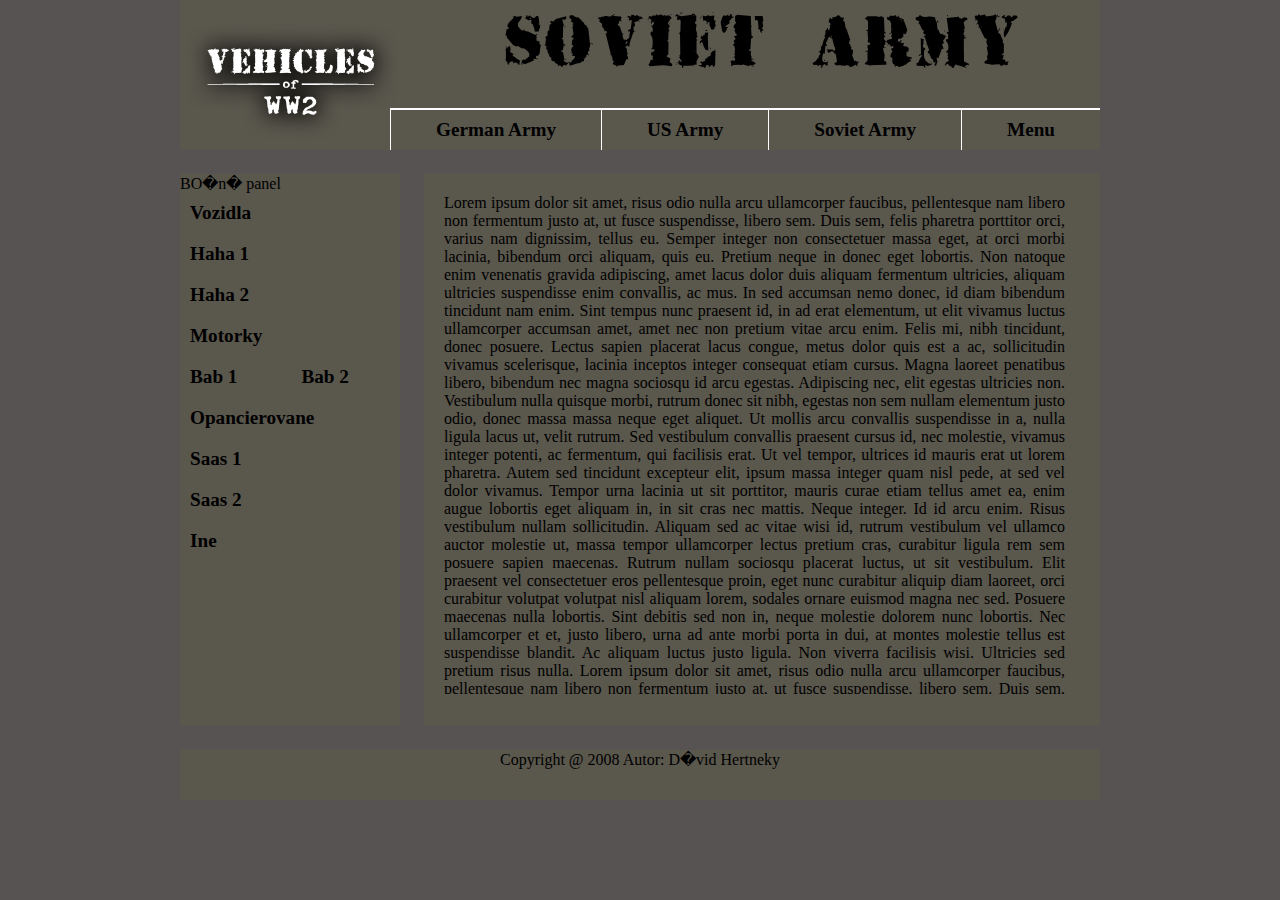
==== html/autor.html @ 4d1934ed "Add files via upload" ====
<!DOCTYPE html>
<html lang="en">
	<head>
		<title>Soviet Vehicles - VEHICLES of WW2</title>
		<meta charset="UTF-8">
		<meta name="viewport" content="width=device-width, initial-scale=1">
		<link rel="stylesheet" type="text/css" href="../css/theme.css">
	</head>
		<style>
	body > *{
	background-color:#5a574d;
		}
		#ger:hover{
			background-color:rgb(106, 117, 115);
	
		}
		#us:hover{
			background-color:rgb(113, 117, 106);
		}
		#sov:hover{
			background-color:rgb(117, 111, 106);
		}
		
	</style>
	<body>
		<header>	
		<img src="../img/Vehicles_l.png" alt="Logo :WW2 Vehicles" width="225" height="auto">
		<div id="name"><p>SOVIET ARMY</p></div>
			<ul>
				<li id="ger" title="German Army : VEHICLES" onclick="location.href='ger.html'"><a href="ger.html" >German Army</a></li>
				<li id="us" title="US Army : VEHICLES" onclick="location.href='us.html'"><a href="us.html">US Army</a></li>
				<li class="sov" title="Soviet Army" onclick="location.href='sov.html'"><a href="sov.html">Soviet Army</a></li>
				<li class="menu" title="Autor" id="last" onclick="location.href='../index.html'"><a href="../index.html" >Menu</a></li>
			</ul>
		</header>
		<nav>
		<p>BO�n� panel</p>
			<ul>
				<li><a>Vozidla</a>
					<ul>
						<li><a>Haha 1</a></li>
						<li><a>Haha 2</a></li>
					</ul>
				</li>
				<li><a>Motorky</a>
					<ul>
						<li><a>Bab 1</a></li>
						<li><a>Bab 2</a></li>
					</ul>
				</li>
				<li><a>Opancierovane</a>
					<ul>
						<li><a>Saas 1</a></li>
						<li><a>Saas 2</a></li>
					</ul>
				</li>
				<li><a>Ine</a></li>
			</ul>
		</nav>
		<main>
		<div>
		<p>Lorem ipsum dolor sit amet, risus odio nulla arcu 
		ullamcorper faucibus, pellentesque nam libero non fermentum 
		justo at, ut fusce suspendisse, libero sem. Duis sem, felis
		pharetra porttitor orci, varius nam dignissim, tellus eu.
		Semper integer non consectetuer massa eget, at orci morbi 
		lacinia, bibendum orci aliquam, quis eu. Pretium neque in
		donec eget lobortis. Non natoque enim venenatis gravida 
		adipiscing, amet lacus dolor duis aliquam fermentum
		ultricies, aliquam ultricies suspendisse enim convallis, 
		ac mus. In sed accumsan nemo donec, id diam bibendum 
		tincidunt nam enim. Sint tempus nunc praesent id,
		in ad erat elementum, ut elit vivamus luctus ullamcorper
		accumsan amet, amet nec non pretium vitae arcu enim. 
		Felis mi, nibh tincidunt, donec posuere. Lectus sapien
		placerat lacus congue, metus dolor quis est a ac, 
		sollicitudin vivamus scelerisque, lacinia inceptos
		integer consequat etiam cursus. Magna laoreet penatibus 
		libero, bibendum nec magna sociosqu id arcu egestas. 
		Adipiscing nec, elit egestas ultricies non.

		Vestibulum nulla quisque morbi, rutrum donec sit nibh, egestas 
		non sem nullam elementum justo odio, donec massa massa neque eget
		aliquet. Ut mollis arcu convallis suspendisse in a, nulla ligula
		lacus ut, velit rutrum. Sed vestibulum convallis praesent 
		cursus id, nec molestie, vivamus integer potenti, ac 
		fermentum, qui facilisis erat. Ut vel tempor, ultrices
		id mauris erat ut lorem pharetra. Autem sed tincidunt
		excepteur elit, ipsum massa integer quam nisl pede, at
		sed vel dolor vivamus. Tempor urna lacinia ut sit porttitor,
		mauris curae etiam tellus amet ea, enim augue lobortis 
		eget aliquam in, in sit cras nec mattis. Neque integer.
		Id id arcu enim. Risus vestibulum nullam sollicitudin. 
		Aliquam sed ac vitae wisi id, rutrum vestibulum vel
		ullamco auctor molestie ut, massa tempor ullamcorper lectus pretium cras, curabitur ligula rem sem posuere sapien maecenas. Rutrum nullam sociosqu placerat luctus, ut sit vestibulum. Elit praesent vel consectetuer eros pellentesque proin, eget nunc curabitur aliquip diam laoreet, orci curabitur volutpat volutpat nisl aliquam lorem, sodales ornare euismod magna nec sed.
		Posuere maecenas nulla lobortis. Sint debitis sed non in,
		neque molestie dolorem nunc lobortis. Nec ullamcorper et
		et, justo libero, urna ad ante morbi porta in dui, at 
		montes molestie tellus est suspendisse blandit. Ac 
		aliquam luctus justo ligula. Non viverra facilisis wisi. 
		Ultricies sed pretium risus nulla.
		Lorem ipsum dolor sit amet, risus odio nulla arcu 
		ullamcorper faucibus, pellentesque nam libero non fermentum 
		justo at, ut fusce suspendisse, libero sem. Duis sem, felis
		pharetra porttitor orci, varius nam dignissim, tellus eu.
		Semper integer non consectetuer massa eget, at orci morbi 
		lacinia, bibendum orci aliquam, quis eu. Pretium neque in
		donec eget lobortis. Non natoque enim venenatis gravida 
		adipiscing, amet lacus dolor duis aliquam fermentum
		ultricies, aliquam ultricies suspendisse enim convallis, 
		ac mus. In sed accumsan nemo donec, id diam bibendum 
		tincidunt nam enim. Sint tempus nunc praesent id,
		in ad erat elementum, ut elit vivamus luctus ullamcorper
		accumsan amet, amet nec non pretium vitae arcu enim. 
		Felis mi, nibh tincidunt, donec posuere. Lectus sapien
		placerat lacus congue, metus dolor quis est a ac, 
		sollicitudin vivamus scelerisque, lacinia inceptos
		integer consequat etiam cursus. Magna laoreet penatibus 
		libero, bibendum nec magna sociosqu id arcu egestas. 
		Adipiscing nec, elit egestas ultricies non.

		Vestibulum nulla quisque morbi, rutrum donec sit nibh, egestas 
		non sem nullam elementum justo odio, donec massa massa neque eget
		aliquet. Ut mollis arcu convallis suspendisse in a, nulla ligula
		lacus ut, velit rutrum. Sed vestibulum convallis praesent 
		cursus id, nec molestie, vivamus integer potenti, ac 
		fermentum, qui facilisis erat. Ut vel tempor, ultrices
		id mauris erat ut lorem pharetra. Autem sed tincidunt
		excepteur elit, ipsum massa integer quam nisl pede, at
		sed vel dolor vivamus. Tempor urna lacinia ut sit porttitor,
		mauris curae etiam tellus amet ea, enim augue lobortis 
		eget aliquam in, in sit cras nec mattis. Neque integer.
		Id id arcu enim. Risus vestibulum nullam sollicitudin. 
		Aliquam sed ac vitae wisi id, rutrum vestibulum vel
		ullamco auctor molestie ut, massa tempor ullamcorper lectus pretium cras, curabitur ligula rem sem posuere sapien maecenas. Rutrum nullam sociosqu placerat luctus, ut sit vestibulum. Elit praesent vel consectetuer eros pellentesque proin, eget nunc curabitur aliquip diam laoreet, orci curabitur volutpat volutpat nisl aliquam lorem, sodales ornare euismod magna nec sed.
		Posuere maecenas nulla lobortis. Sint debitis sed non in,
		neque molestie dolorem nunc lobortis. Nec ullamcorper et
		et, justo libero, urna ad ante morbi porta in dui, at 
		montes molestie tellus est suspendisse blandit. Ac 
		aliquam luctus justo ligula. Non viverra facilisis wisi. 
		Ultricies sed pretium risus nulla.</p>
		</div>
		</main>
		<footer>
		<p>Copyright @ 2008 Autor: D�vid Hertneky</p></p>
		</footer>
	</body>
</html>
---- css/theme.css ----
body, div, span, applet, object, iframe,
h1, h2, h3, h4, h5, h6, p, blockquote, pre,
a, abbr, acronym, address, big, cite, code,
del, dfn, em, img, ins, kbd, q, s, samp,
small, strike, strong, sub, sup, tt, var,
b, u, i, center,
dl, dt, dd, ol, ul, li,
fieldset, form, label, legend,
table, caption, tbody, tfoot, thead, tr, th, td,
article, aside, canvas, details, embed, 
figure, figcaption, footer, header, hgroup, 
menu, nav, output, ruby, section, summary,
time, mark, audio, video {
	margin: 0;
	padding: 0;
	border: 0;
	font-size: 100%;
	font-family: Times New Roman;
	vertical-align: baseline;
}
* {	
	box-sizing: border-box;
}
@font-face {
    font-family: armyfont;
    src: url(../font/DueDate.ttf);
}
@media only screen and (min-width:960px){
	header ul{	
		right: 0;
	bottom: 0;}
	header>*{
		position: absolute;
	}

	body{
	position: relative;
	width:920px;
	margin:auto;
	display:grid; 
    grid-template-columns: 220px auto;
	grid-gap: 1.5em;
	grid-auto-rows:150px auto ;
	height: 100%;
	}
	header ul li a {
	padding: 0 45px;
	float: left;
	
	}
	header ul li {
		float:left;
	}
	header  img{
	top: 0;
	left:0;
    }
	#name{
	width: 680px;
	right: 0;
	top: 0;
	height: 100px;
	
	}
	#name > p{
	padding: 10px;
	font-size: 4rem;
	}
}
@media only screen and (max-width:960px) and (min-width:760px){
	header ul{	
		right: 0;
	bottom: 0;}
	header>*{
		position: absolute;
	}

	body{
	position: relative;
	display:grid; 
    grid-template-columns: 200px auto;
	grid-gap: 1.5em;
	grid-auto-rows:150px auto;
	width:100%;
	height:100%;
	}
	header ul li a {
	padding: 0 25px;
	float: left;
	
	}
	header ul li {
		float:left;
	}
	header  img{
	top: 0;
	left:0;
	}
	#name{
	width: 550px;
	right: 0;
	top: 0;
	height: 100px;
	
	}
	#name > p{
	padding: 10px;
	font-size: 3.8rem;
	}
}
@media only screen and (max-width:760px){

   *{
		width: 100%;
		position: relative;
	}
	header{
		height:auto;
	}
	#name > p{
	padding: 10px;
	font-size: 2.8rem;
	height: 150px;
	}
	#last{
	border-bottom: 2px solid white;
}

}
html{
	background-color:#575353;
	height:100%;
	
}	
body > *{
	position: relative;
}
header {
	
  grid-column: 1 / 3;

}
footer{
	height:50px;
	grid-column: 1 / 3;
	text-align:center;
}
nav{
}
main{
	height:auto;
	padding: 20px;
	text-align: justify;
}
main > div {
	height:500px;
	overflow-y: scroll;
	padding-right:15px;
}
header ul li {
	border-left: 1px solid white;
	border-top: 2px solid white;
	list-style: none;
	display: inline-block;
	text-align:center;
	line-height: 40px;
}
nav ul{	
	position: relative;
	width:100%;
}
nav ul li {
	list-style: none;
	display: inline-block;
	line-height: 40px;
}
nav ul li a {
	padding-right: 50px;
	padding-left: 10px;
	
}
ul li a {
	text-decoration: none;
	font-size: 1.2rem;
	font-family: typewriter;
	font-weight:bold;
	text-decoration: none;
	color: black;
	
}

#ger:hover{
	background-color:rgb(106, 117, 115);
	
}
#us:hover{
	background-color:rgb(113, 117, 106);
}
	
#ger:hover > *{
	color: #cccccc;
	
}
#us:hover > *{
	color: #cccccc;
	
}

#name > p{
	
	font-family: armyfont;
	text-align:center;
}
.menu:hover{
	background-color:rgb(121, 121, 121);
}
.menu:hover > *{
	color: #cccccc;
}
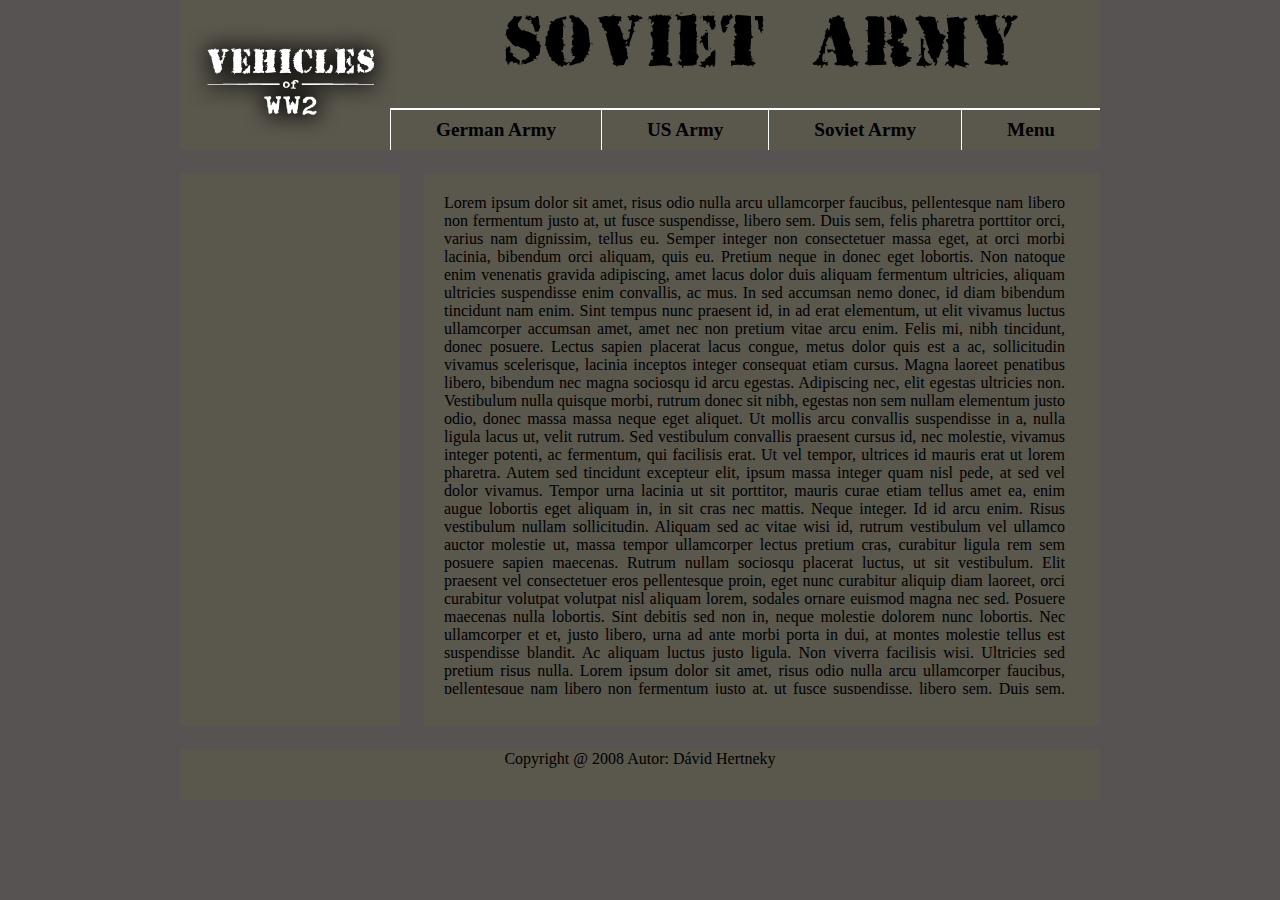
==== commit 018006cd: "Add files via upload" ====
--- a/html/autor.html
+++ b/html/autor.html
@@ -2,6 +2,9 @@
 <html lang="en">
 	<head>
 		<title>Soviet Vehicles - VEHICLES of WW2</title>
+		<meta property="og:url" content="https://herty999.github.io/herty-page/html/autor.html">
+		<meta property="og:type" content="article">
+		<meta property="og:title" content="Soviet Vehicles - VEHICLES of WW2>
 		<meta charset="UTF-8">
 		<meta name="viewport" content="width=device-width, initial-scale=1">
 		<link rel="stylesheet" type="text/css" href="../css/theme.css">
@@ -34,28 +37,7 @@
 			</ul>
 		</header>
 		<nav>
-		<p>BO�n� panel</p>
-			<ul>
-				<li><a>Vozidla</a>
-					<ul>
-						<li><a>Haha 1</a></li>
-						<li><a>Haha 2</a></li>
-					</ul>
-				</li>
-				<li><a>Motorky</a>
-					<ul>
-						<li><a>Bab 1</a></li>
-						<li><a>Bab 2</a></li>
-					</ul>
-				</li>
-				<li><a>Opancierovane</a>
-					<ul>
-						<li><a>Saas 1</a></li>
-						<li><a>Saas 2</a></li>
-					</ul>
-				</li>
-				<li><a>Ine</a></li>
-			</ul>
+
 		</nav>
 		<main>
 		<div>
--- a/css/theme.css
+++ b/css/theme.css
@@ -140,6 +140,10 @@
   grid-column: 1 / 3;
 
 }
+header> img{
+	width:225px;
+	height:auto;
+}
 footer{
 	height:50px;
 	grid-column: 1 / 3;
@@ -169,10 +173,15 @@
 	position: relative;
 	width:100%;
 }
-nav ul li {
+nav ul  li {
 	list-style: none;
-	display: inline-block;
 	line-height: 40px;
+	background-color:rgb(92, 95, 86);
+	border: 2px solid rgb(113, 117, 106);
+}
+nav ul li ul li {
+	background-color:rgb(82, 88, 71);
+
 }
 nav ul li a {
 	padding-right: 50px;
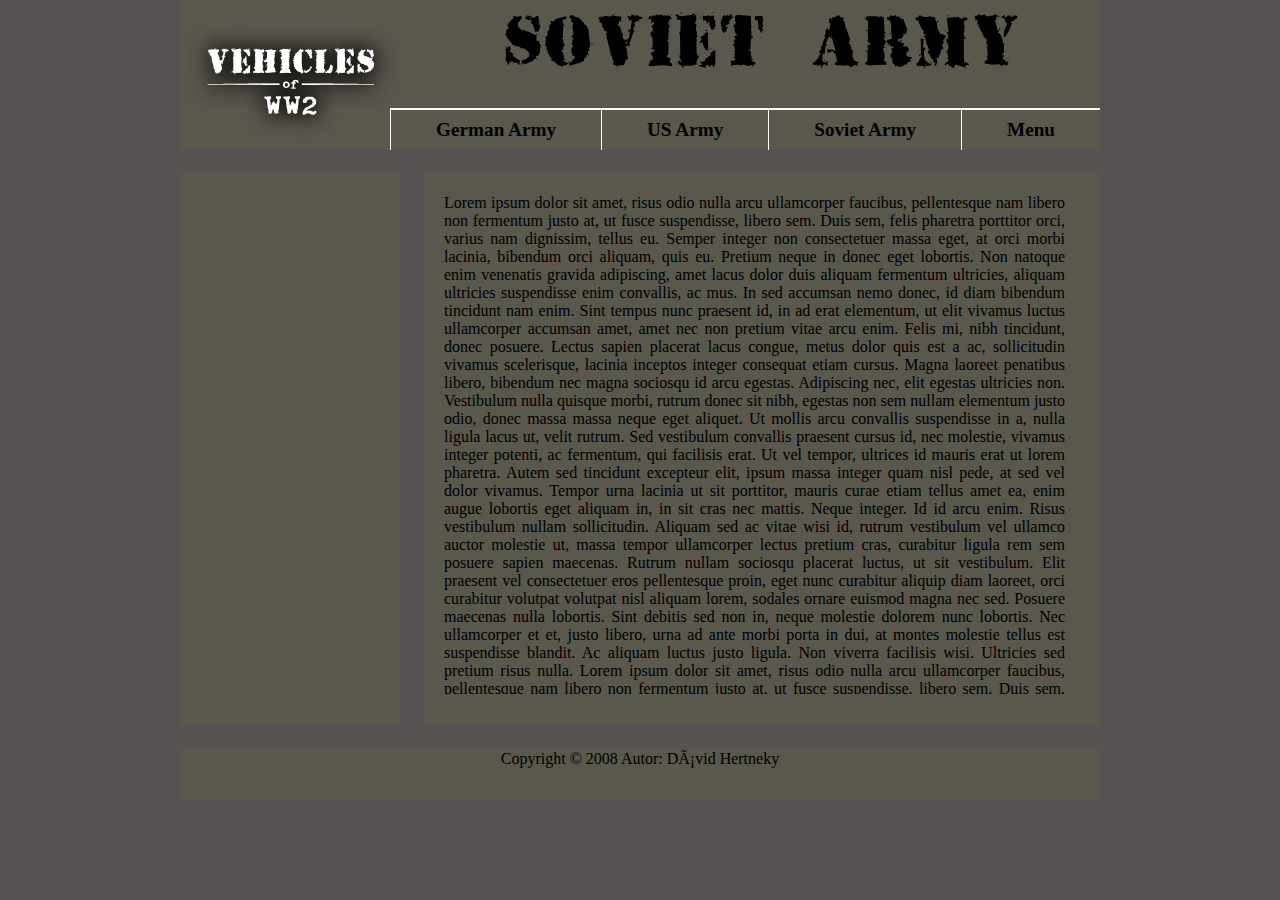
==== commit c43931d0: "Update autor.html" ====
--- a/html/autor.html
+++ b/html/autor.html
@@ -124,7 +124,7 @@
 		</div>
 		</main>
 		<footer>
-		<p>Copyright @ 2008 Autor: D�vid Hertneky</p></p>
+		<p>Copyright &copy; 2008 Autor: Dávid Hertneky</p></p>
 		</footer>
 	</body>
-</html>+</html>
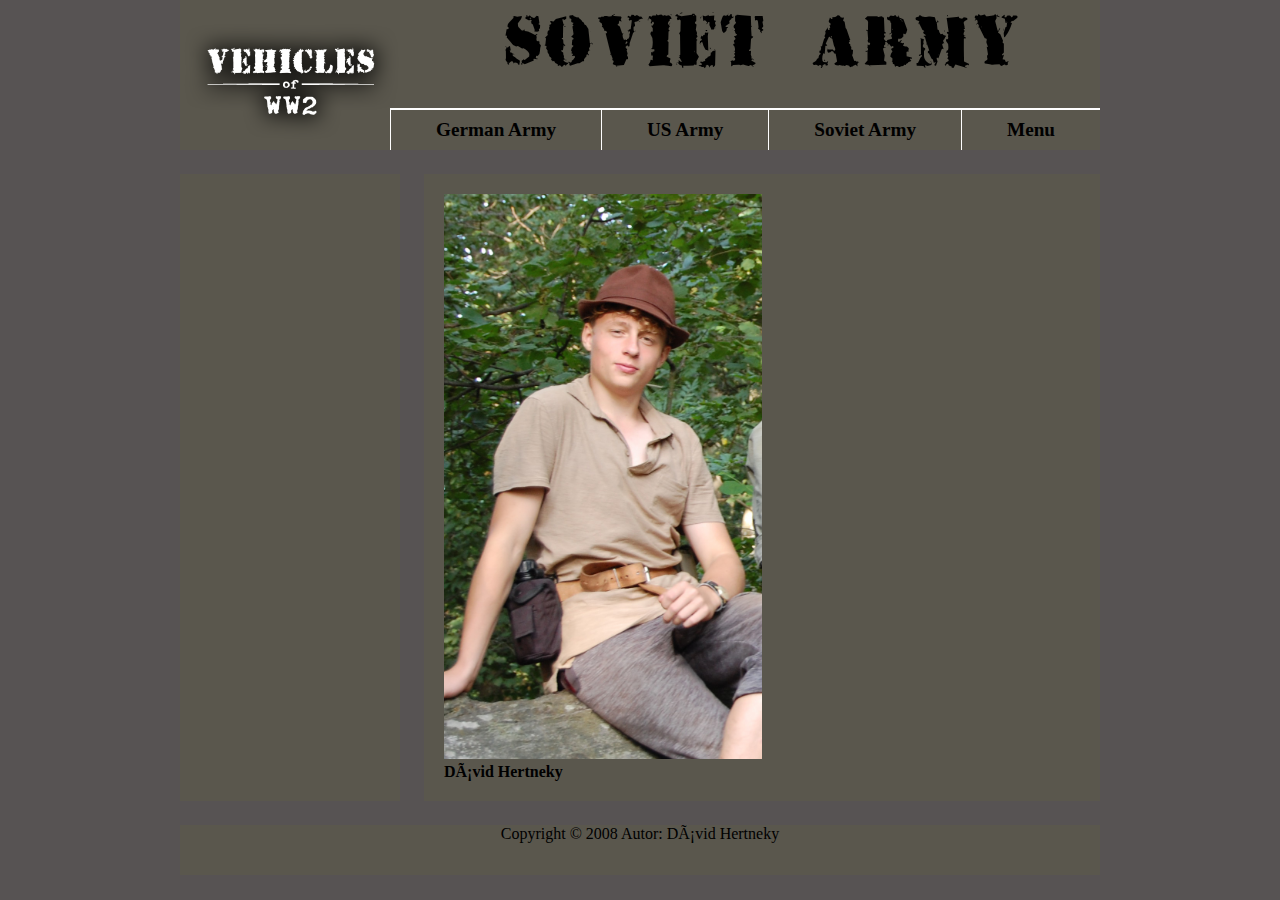
==== commit e3e2249c: "Add files via upload" ====
--- a/html/autor.html
+++ b/html/autor.html
@@ -40,88 +40,8 @@
 
 		</nav>
 		<main>
-		<div>
-		<p>Lorem ipsum dolor sit amet, risus odio nulla arcu 
-		ullamcorper faucibus, pellentesque nam libero non fermentum 
-		justo at, ut fusce suspendisse, libero sem. Duis sem, felis
-		pharetra porttitor orci, varius nam dignissim, tellus eu.
-		Semper integer non consectetuer massa eget, at orci morbi 
-		lacinia, bibendum orci aliquam, quis eu. Pretium neque in
-		donec eget lobortis. Non natoque enim venenatis gravida 
-		adipiscing, amet lacus dolor duis aliquam fermentum
-		ultricies, aliquam ultricies suspendisse enim convallis, 
-		ac mus. In sed accumsan nemo donec, id diam bibendum 
-		tincidunt nam enim. Sint tempus nunc praesent id,
-		in ad erat elementum, ut elit vivamus luctus ullamcorper
-		accumsan amet, amet nec non pretium vitae arcu enim. 
-		Felis mi, nibh tincidunt, donec posuere. Lectus sapien
-		placerat lacus congue, metus dolor quis est a ac, 
-		sollicitudin vivamus scelerisque, lacinia inceptos
-		integer consequat etiam cursus. Magna laoreet penatibus 
-		libero, bibendum nec magna sociosqu id arcu egestas. 
-		Adipiscing nec, elit egestas ultricies non.
-
-		Vestibulum nulla quisque morbi, rutrum donec sit nibh, egestas 
-		non sem nullam elementum justo odio, donec massa massa neque eget
-		aliquet. Ut mollis arcu convallis suspendisse in a, nulla ligula
-		lacus ut, velit rutrum. Sed vestibulum convallis praesent 
-		cursus id, nec molestie, vivamus integer potenti, ac 
-		fermentum, qui facilisis erat. Ut vel tempor, ultrices
-		id mauris erat ut lorem pharetra. Autem sed tincidunt
-		excepteur elit, ipsum massa integer quam nisl pede, at
-		sed vel dolor vivamus. Tempor urna lacinia ut sit porttitor,
-		mauris curae etiam tellus amet ea, enim augue lobortis 
-		eget aliquam in, in sit cras nec mattis. Neque integer.
-		Id id arcu enim. Risus vestibulum nullam sollicitudin. 
-		Aliquam sed ac vitae wisi id, rutrum vestibulum vel
-		ullamco auctor molestie ut, massa tempor ullamcorper lectus pretium cras, curabitur ligula rem sem posuere sapien maecenas. Rutrum nullam sociosqu placerat luctus, ut sit vestibulum. Elit praesent vel consectetuer eros pellentesque proin, eget nunc curabitur aliquip diam laoreet, orci curabitur volutpat volutpat nisl aliquam lorem, sodales ornare euismod magna nec sed.
-		Posuere maecenas nulla lobortis. Sint debitis sed non in,
-		neque molestie dolorem nunc lobortis. Nec ullamcorper et
-		et, justo libero, urna ad ante morbi porta in dui, at 
-		montes molestie tellus est suspendisse blandit. Ac 
-		aliquam luctus justo ligula. Non viverra facilisis wisi. 
-		Ultricies sed pretium risus nulla.
-		Lorem ipsum dolor sit amet, risus odio nulla arcu 
-		ullamcorper faucibus, pellentesque nam libero non fermentum 
-		justo at, ut fusce suspendisse, libero sem. Duis sem, felis
-		pharetra porttitor orci, varius nam dignissim, tellus eu.
-		Semper integer non consectetuer massa eget, at orci morbi 
-		lacinia, bibendum orci aliquam, quis eu. Pretium neque in
-		donec eget lobortis. Non natoque enim venenatis gravida 
-		adipiscing, amet lacus dolor duis aliquam fermentum
-		ultricies, aliquam ultricies suspendisse enim convallis, 
-		ac mus. In sed accumsan nemo donec, id diam bibendum 
-		tincidunt nam enim. Sint tempus nunc praesent id,
-		in ad erat elementum, ut elit vivamus luctus ullamcorper
-		accumsan amet, amet nec non pretium vitae arcu enim. 
-		Felis mi, nibh tincidunt, donec posuere. Lectus sapien
-		placerat lacus congue, metus dolor quis est a ac, 
-		sollicitudin vivamus scelerisque, lacinia inceptos
-		integer consequat etiam cursus. Magna laoreet penatibus 
-		libero, bibendum nec magna sociosqu id arcu egestas. 
-		Adipiscing nec, elit egestas ultricies non.
-
-		Vestibulum nulla quisque morbi, rutrum donec sit nibh, egestas 
-		non sem nullam elementum justo odio, donec massa massa neque eget
-		aliquet. Ut mollis arcu convallis suspendisse in a, nulla ligula
-		lacus ut, velit rutrum. Sed vestibulum convallis praesent 
-		cursus id, nec molestie, vivamus integer potenti, ac 
-		fermentum, qui facilisis erat. Ut vel tempor, ultrices
-		id mauris erat ut lorem pharetra. Autem sed tincidunt
-		excepteur elit, ipsum massa integer quam nisl pede, at
-		sed vel dolor vivamus. Tempor urna lacinia ut sit porttitor,
-		mauris curae etiam tellus amet ea, enim augue lobortis 
-		eget aliquam in, in sit cras nec mattis. Neque integer.
-		Id id arcu enim. Risus vestibulum nullam sollicitudin. 
-		Aliquam sed ac vitae wisi id, rutrum vestibulum vel
-		ullamco auctor molestie ut, massa tempor ullamcorper lectus pretium cras, curabitur ligula rem sem posuere sapien maecenas. Rutrum nullam sociosqu placerat luctus, ut sit vestibulum. Elit praesent vel consectetuer eros pellentesque proin, eget nunc curabitur aliquip diam laoreet, orci curabitur volutpat volutpat nisl aliquam lorem, sodales ornare euismod magna nec sed.
-		Posuere maecenas nulla lobortis. Sint debitis sed non in,
-		neque molestie dolorem nunc lobortis. Nec ullamcorper et
-		et, justo libero, urna ad ante morbi porta in dui, at 
-		montes molestie tellus est suspendisse blandit. Ac 
-		aliquam luctus justo ligula. Non viverra facilisis wisi. 
-		Ultricies sed pretium risus nulla.</p>
-		</div>
+		<img src="../img/laja.jpg" alt="Dávid Hertneky" style="width:50%;">
+		<h1>Dávid Hertneky<h1>
 		</main>
 		<footer>
 		<p>Copyright &copy; 2008 Autor: Dávid Hertneky</p></p>
--- a/css/theme.css
+++ b/css/theme.css
@@ -181,6 +181,8 @@
 }
 nav ul li ul li {
 	background-color:rgb(82, 88, 71);
+	position: relative;	
+	left: 5px;
 
 }
 nav ul li a {
@@ -197,6 +199,13 @@
 	color: black;
 	
 }
+ul li ul{
+	height: 0;
+	overflow:hidden;
+}
+ul li:hover ul{
+	height:100%
+}
 
 #ger:hover{
 	background-color:rgb(106, 117, 115);
